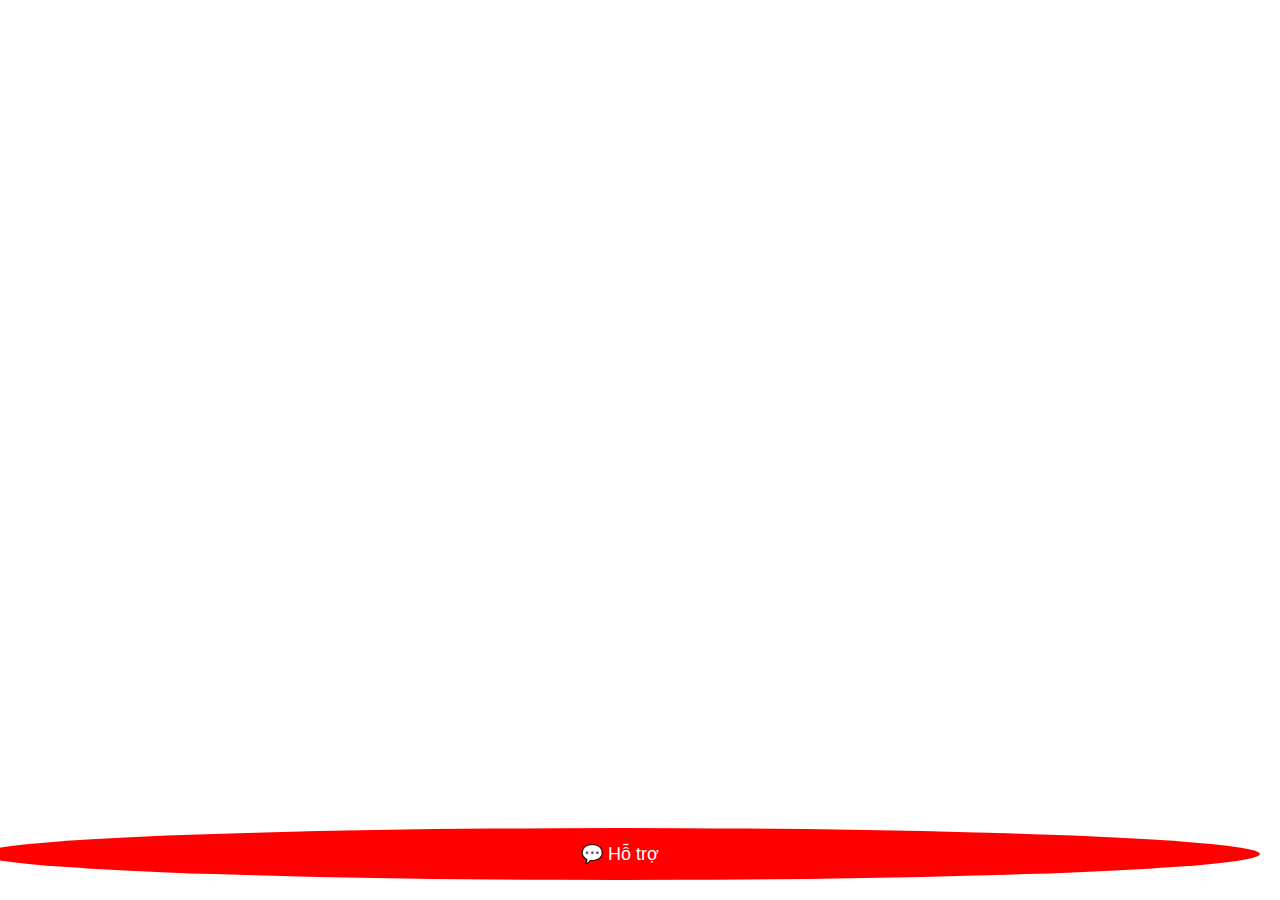
==== html/chatbot.html @ c5f33400 "dd" ====
<!DOCTYPE html>
<html lang="vi">
<head>
    <meta charset="UTF-8">
    <meta name="viewport" content="width=device-width, initial-scale=1.0">
    <title>Chatbot Hỗ Trợ</title>
    <link rel="stylesheet" href="../css/chatbot.css">
</head>
<body>

    <!-- Nút mở chatbot -->
    <button id="openChatbot" class="chat-button">💬 Hỗ trợ</button>

    <!-- Hộp chat -->
    <div class="chatbox" id="chatbox">
        <div class="chat-header">
            <span>Chat với nhân viên tư vấn</span>
            <button id="closeChatbot" class="close-btn">&times;</button>
        </div>
        <div class="chat-body">
            <p>Em ở đây để hỗ trợ cho mình ạ</p>
            <input type="text" id="name" placeholder="Nhập tên của bạn *">
            <input type="email" id="email" placeholder="Nhập email của bạn">
            <input type="text" id="phone" placeholder="Nhập số điện thoại của bạn *">
            <select id="gender">
                <option value="">Giới tính</option>
                <option value="male">Nam</option>
                <option value="female">Nữ</option>
                <option value="other">Khác</option>
            </select>
            <button id="startChat">BẮT ĐẦU TRÒ CHUYỆN</button>
        </div>
    </div>

    <script src="../js/chatbot.js"></script>
</body>
</html>
---- css/chatbot.css ----
.chatbox {
    width: 300px;
    position: fixed;
    bottom: 20px;
    right: 20px;
    background: white;
    border-radius: 10px;
    box-shadow: 0 4px 8px rgba(0, 0, 0, 0.2);
    padding: 15px;
    display: none; /* Ẩn mặc định */
}

.chat-header {
    background: red;
    color: white;
    padding: 10px;
    text-align: center;
    font-weight: bold;
}

.chat-body {
    padding: 10px;
}

input, select {
    width: 100%;
    margin: 5px 0;
    padding: 8px;
}

button {
    width: 100%;
    background: red;
    color: white;
    padding: 10px;
    border: none;
    cursor: pointer;
}

/* Nút mở chatbot */
.chat-button {
    position: fixed;
    bottom: 20px;
    right: 20px;
    background: red;
    color: white;
    border: none;
    padding: 15px;
    border-radius: 50%;
    cursor: pointer;
    font-size: 18px;
}
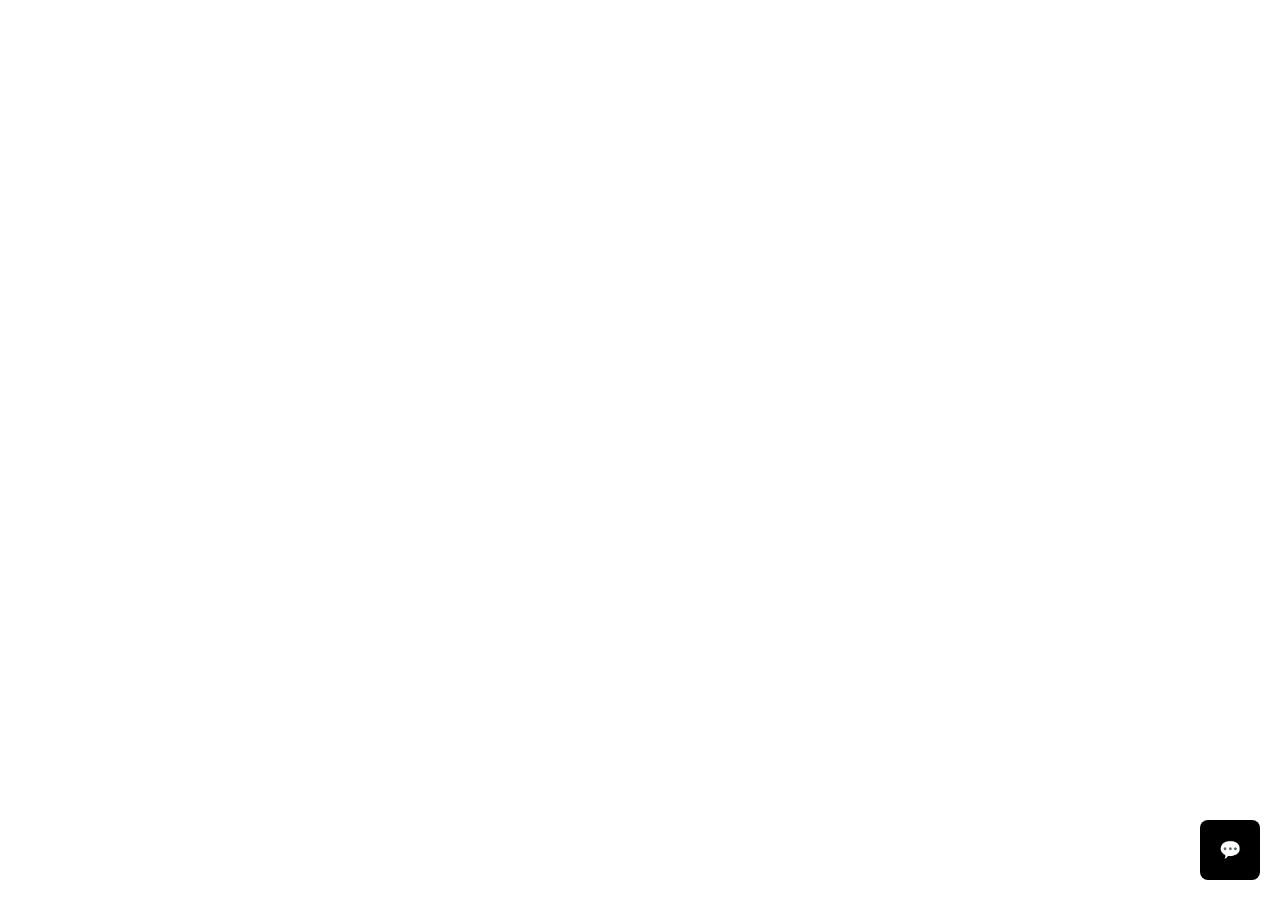
==== commit 59b12c5b: ".." ====
--- a/html/chatbot.html
+++ b/html/chatbot.html
@@ -9,12 +9,12 @@
 <body>
 
     <!-- Nút mở chatbot -->
-    <button id="openChatbot" class="chat-button">💬 Hỗ trợ</button>
+    <button id="openChatbot" class="chat-button" style="background-color: black;" >💬</button>
 
     <!-- Hộp chat -->
-    <div class="chatbox" id="chatbox">
-        <div class="chat-header">
-            <span>Chat với nhân viên tư vấn</span>
+    <div class="chatbox" id="chatbox" >
+        <div class="chat-header" >
+            <span style="background-color: black;" >Chat với nhân viên tư vấn</span>
             <button id="closeChatbot" class="close-btn">&times;</button>
         </div>
         <div class="chat-body">
@@ -28,7 +28,7 @@
                 <option value="female">Nữ</option>
                 <option value="other">Khác</option>
             </select>
-            <button id="startChat">BẮT ĐẦU TRÒ CHUYỆN</button>
+            <button id="startChat" style="background-color: black;" >BẮT ĐẦU TRÒ CHUYỆN</button>
         </div>
     </div>
 
--- a/css/chatbot.css
+++ b/css/chatbot.css
@@ -1,6 +1,7 @@
 .chatbox {
     width: 300px;
     position: fixed;
+    z-index: 1000;
     bottom: 20px;
     right: 20px;
     background: white;
@@ -8,10 +9,11 @@
     box-shadow: 0 4px 8px rgba(0, 0, 0, 0.2);
     padding: 15px;
     display: none; /* Ẩn mặc định */
+ 
 }
 
 .chat-header {
-    background: red;
+    background: rgb(0, 0, 0);
     color: white;
     padding: 10px;
     text-align: center;
@@ -30,7 +32,7 @@
 
 button {
     width: 100%;
-    background: red;
+    background: rgb(0, 0, 0);
     color: white;
     padding: 10px;
     border: none;
@@ -39,14 +41,19 @@
 
 /* Nút mở chatbot */
 .chat-button {
-    position: fixed;
-    bottom: 20px;
-    right: 20px;
-    background: red;
-    color: white;
-    border: none;
-    padding: 15px;
-    border-radius: 50%;
-    cursor: pointer;
-    font-size: 18px;
+    
+        position: fixed;
+        bottom: 20px;
+        right: 20px;
+        background: rgb(0, 0, 0);
+        color: white;
+        border: none;
+        padding: 15px;
+        cursor: pointer;
+        font-size: 18px;
+        border-radius: 8px; 
+        width: 60px;
+        height: 60px;
+        text-align: center;
+    
 }